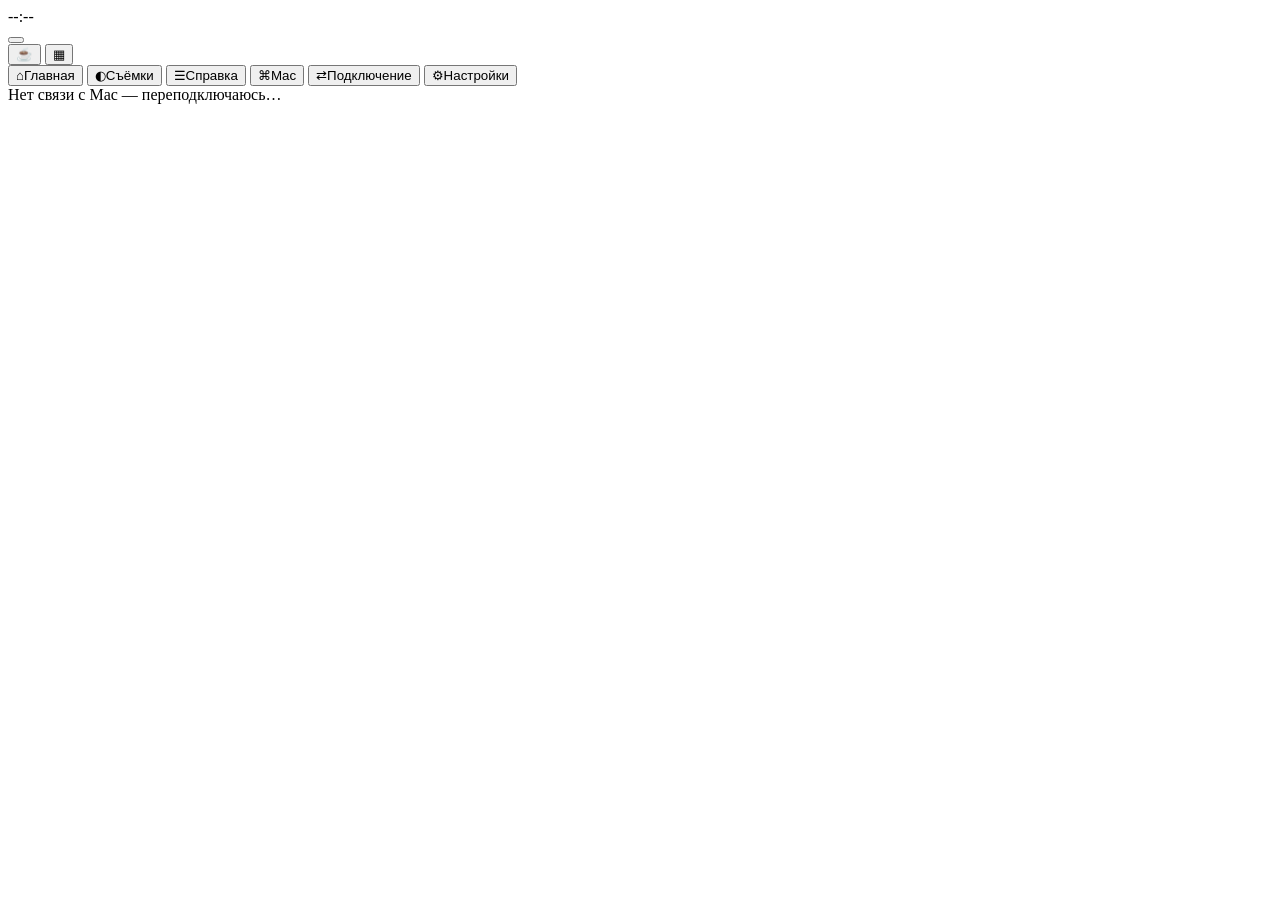
==== web/index.html @ 0db9c635 "TabDock v0.2: turn an idle tablet into a work dock for your Mac Local touch dashboard served from th" ====
<!doctype html>
<html lang="ru">
<head>
<meta charset="utf-8">
<meta name="viewport" content="width=device-width, initial-scale=1, viewport-fit=cover, user-scalable=no">
<meta name="theme-color" content="#0b0d10">
<meta name="mobile-web-app-capable" content="yes">
<link rel="manifest" href="/manifest.webmanifest">
<link rel="icon" href="/static/icon.svg">
<title>TabDock</title>
<link rel="stylesheet" href="/static/app.css">
</head>
<body>
<header class="top">
  <div class="clock"><div id="time">--:--</div><div id="date" class="muted"></div></div>
  <button class="chip weather-chip" id="weatherChip" data-tab="mac"></button>
  <div class="spacer"></div>
  <div class="stats" id="topStats"></div>
  <button class="icon-btn" id="awakeBtn" title="Не давать Mac засыпать">☕</button>
  <button class="icon-btn" id="qrBtn" title="Подключить планшет">▦</button>
</header>

<main id="views">
  <section class="view active" data-view="home">
    <div class="home-grid">
      <div class="col">
        <div class="card grow" id="remindersCard"></div>
      </div>
      <div class="col">
        <div class="card" id="shootsCard"></div>
        <div class="card grow" id="calendarCard"></div>
      </div>
      <div class="col">
        <div class="card" id="playerCard"></div>
        <div class="card" id="quickCard"></div>
      </div>
    </div>
  </section>
  <section class="view" data-view="shoots"><div id="shootsView" class="scroll"></div></section>
  <section class="view" data-view="notes"><div id="notesView" class="scroll"></div></section>
  <section class="view" data-view="mac"><div id="macView" class="scroll"></div></section>
  <section class="view" data-view="connect"><div id="connectView" class="scroll"></div></section>
  <section class="view" data-view="settings"><div id="settingsView" class="scroll"></div></section>
</main>

<nav class="tabs">
  <button data-tab="home" class="active"><span>⌂</span>Главная</button>
  <button data-tab="shoots"><span>◐</span>Съёмки</button>
  <button data-tab="notes"><span>☰</span>Справка</button>
  <button data-tab="mac"><span>⌘</span>Mac</button>
  <button data-tab="connect"><span>⇄</span>Подключение</button>
  <button data-tab="settings"><span>⚙</span>Настройки</button>
</nav>

<div id="sheet" class="sheet hidden"><div class="sheet-body" id="sheetBody"></div></div>
<div id="toast" class="toast"></div>
<div id="offline" class="offline hidden">Нет связи с Mac — переподключаюсь…</div>
<script src="/static/connect.js"></script>
<script src="/static/app.js"></script>
</body>
</html>
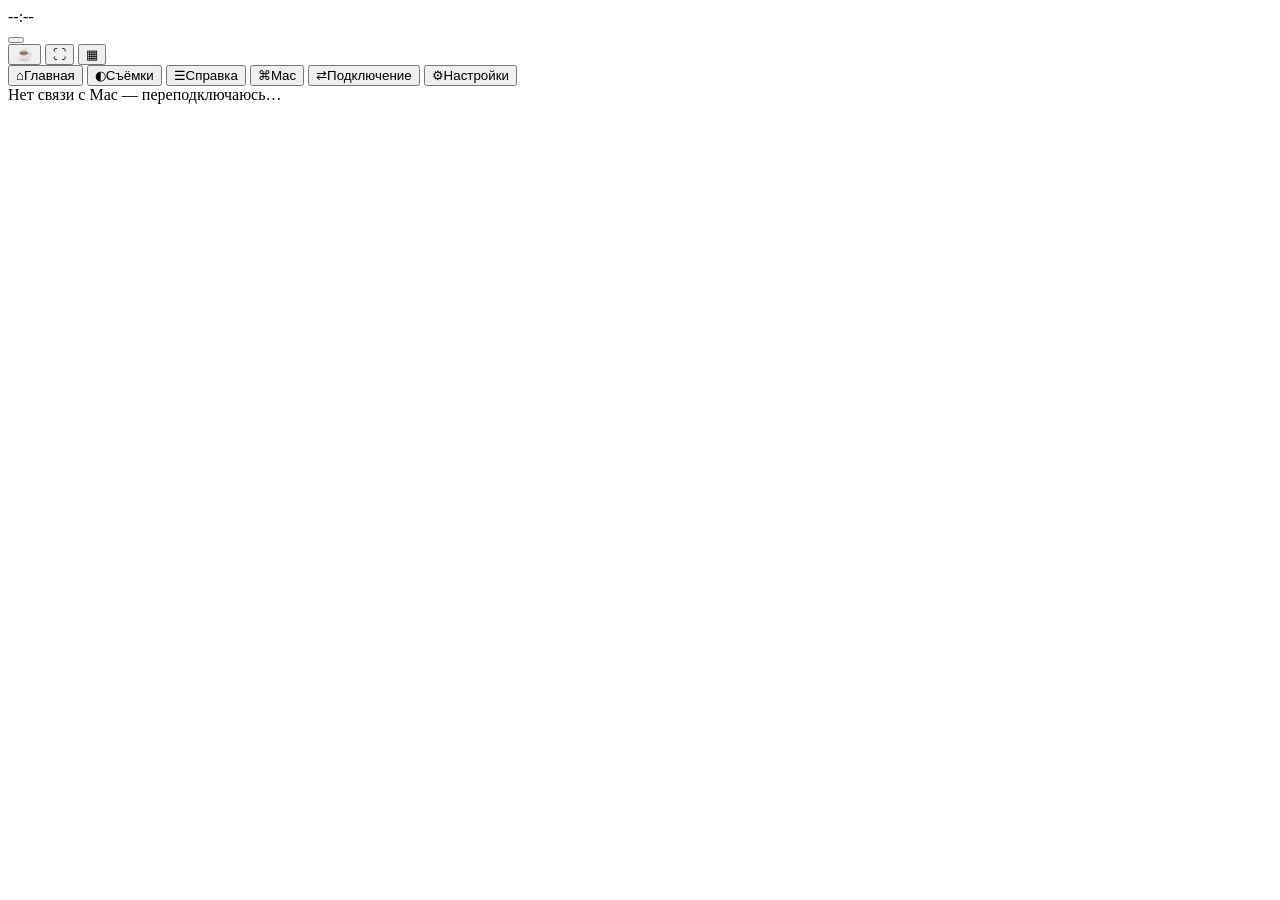
==== commit d63317b9: "Fullscreen on first tap for touch devices + fullscreen button Verified on Honor Pad 9 (Chrome, Andro" ====
--- a/web/index.html
+++ b/web/index.html
@@ -17,6 +17,7 @@
   <div class="spacer"></div>
   <div class="stats" id="topStats"></div>
   <button class="icon-btn" id="awakeBtn" title="Не давать Mac засыпать">☕</button>
+  <button class="icon-btn" id="fsBtn" title="Во весь экран">⛶</button>
   <button class="icon-btn" id="qrBtn" title="Подключить планшет">▦</button>
 </header>
 
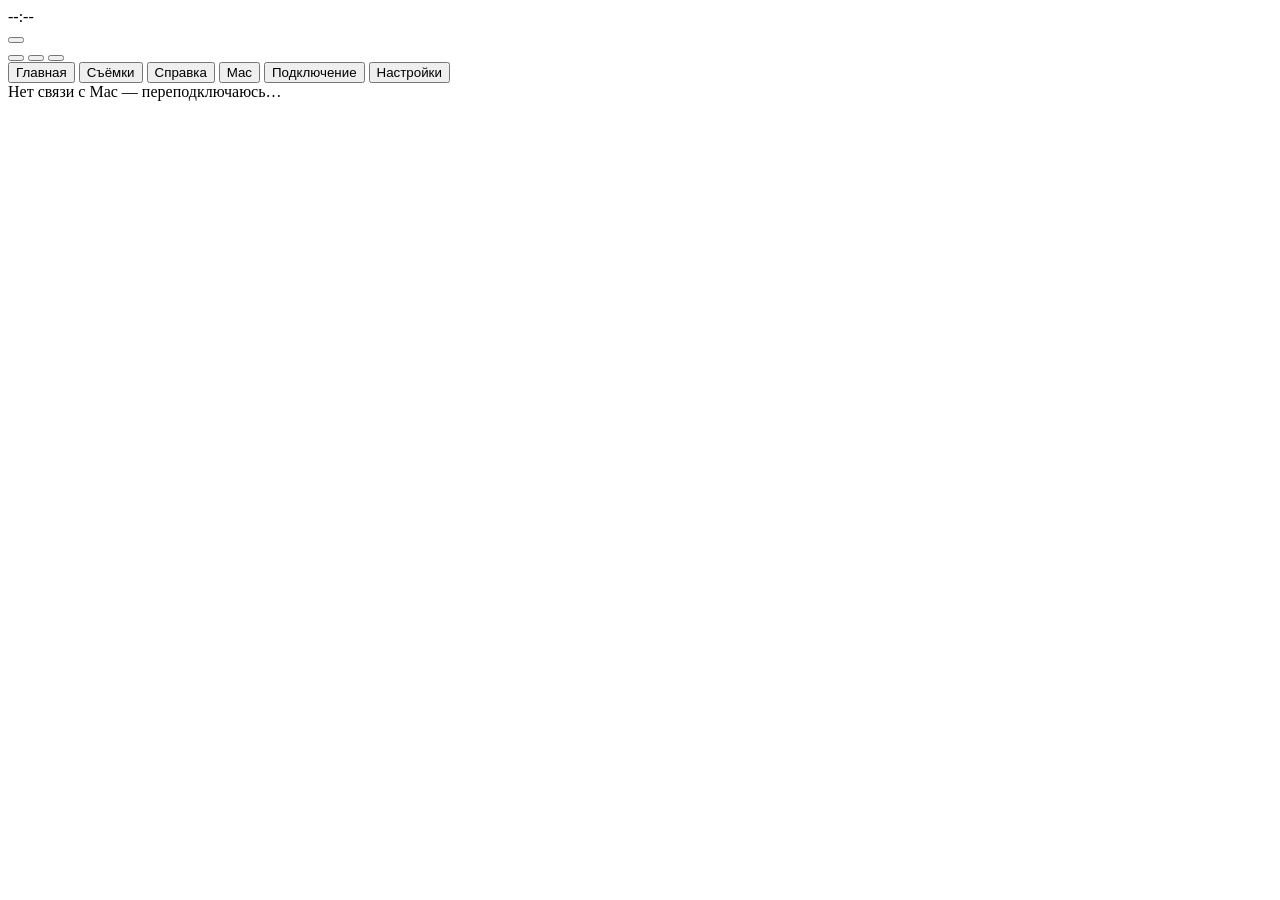
==== commit e124da82: "v0.6: skins, drawn icons, catalogs anywhere - skins: Classic (as before), Liquid Glass, Aero Vista, " ====
--- a/web/index.html
+++ b/web/index.html
@@ -9,6 +9,10 @@
 <link rel="icon" href="/static/icon.svg">
 <title>TabDock</title>
 <link rel="stylesheet" href="/static/app.css">
+<link rel="stylesheet" id="skinCss" href="data:text/css,">
+<script>(function () { var q = location.search.match(/[?&]skin=([a-z0-9-]+)/);
+  var s = (q && q[1]) || localStorage.getItem("dock_skin") || window.__SKIN__ || "";
+  if (s && s !== "classic") document.getElementById("skinCss").href = "/static/skins/" + s + ".css"; })();</script>
 </head>
 <body>
 <header class="top">
@@ -16,9 +20,9 @@
   <button class="chip weather-chip" id="weatherChip" data-tab="mac"></button>
   <div class="spacer"></div>
   <div class="stats" id="topStats"></div>
-  <button class="icon-btn" id="awakeBtn" title="Не давать Mac засыпать">☕</button>
-  <button class="icon-btn" id="fsBtn" title="Во весь экран">⛶</button>
-  <button class="icon-btn" id="qrBtn" title="Подключить планшет">▦</button>
+  <button class="icon-btn" id="awakeBtn" title="Не давать Mac засыпать" data-ic="cup"></button>
+  <button class="icon-btn" id="fsBtn" title="Во весь экран" data-ic="expand"></button>
+  <button class="icon-btn" id="qrBtn" title="Подключить планшет" data-ic="qr"></button>
 </header>
 
 <main id="views">
@@ -45,17 +49,18 @@
 </main>
 
 <nav class="tabs">
-  <button data-tab="home" class="active"><span>⌂</span>Главная</button>
-  <button data-tab="shoots"><span>◐</span>Съёмки</button>
-  <button data-tab="notes"><span>☰</span>Справка</button>
-  <button data-tab="mac"><span>⌘</span>Mac</button>
-  <button data-tab="connect"><span>⇄</span>Подключение</button>
-  <button data-tab="settings"><span>⚙</span>Настройки</button>
+  <button data-tab="home" class="active"><span data-ic="home"></span>Главная</button>
+  <button data-tab="shoots"><span data-ic="aperture"></span>Съёмки</button>
+  <button data-tab="notes"><span data-ic="book"></span>Справка</button>
+  <button data-tab="mac"><span data-ic="computer"></span>Mac</button>
+  <button data-tab="connect"><span data-ic="link"></span>Подключение</button>
+  <button data-tab="settings"><span data-ic="gear"></span>Настройки</button>
 </nav>
 
 <div id="sheet" class="sheet hidden"><div class="sheet-body" id="sheetBody"></div></div>
 <div id="toast" class="toast"></div>
 <div id="offline" class="offline hidden">Нет связи с Mac — переподключаюсь…</div>
+<script src="/static/icons.js"></script>
 <script src="/static/connect.js"></script>
 <script src="/static/app.js"></script>
 </body>
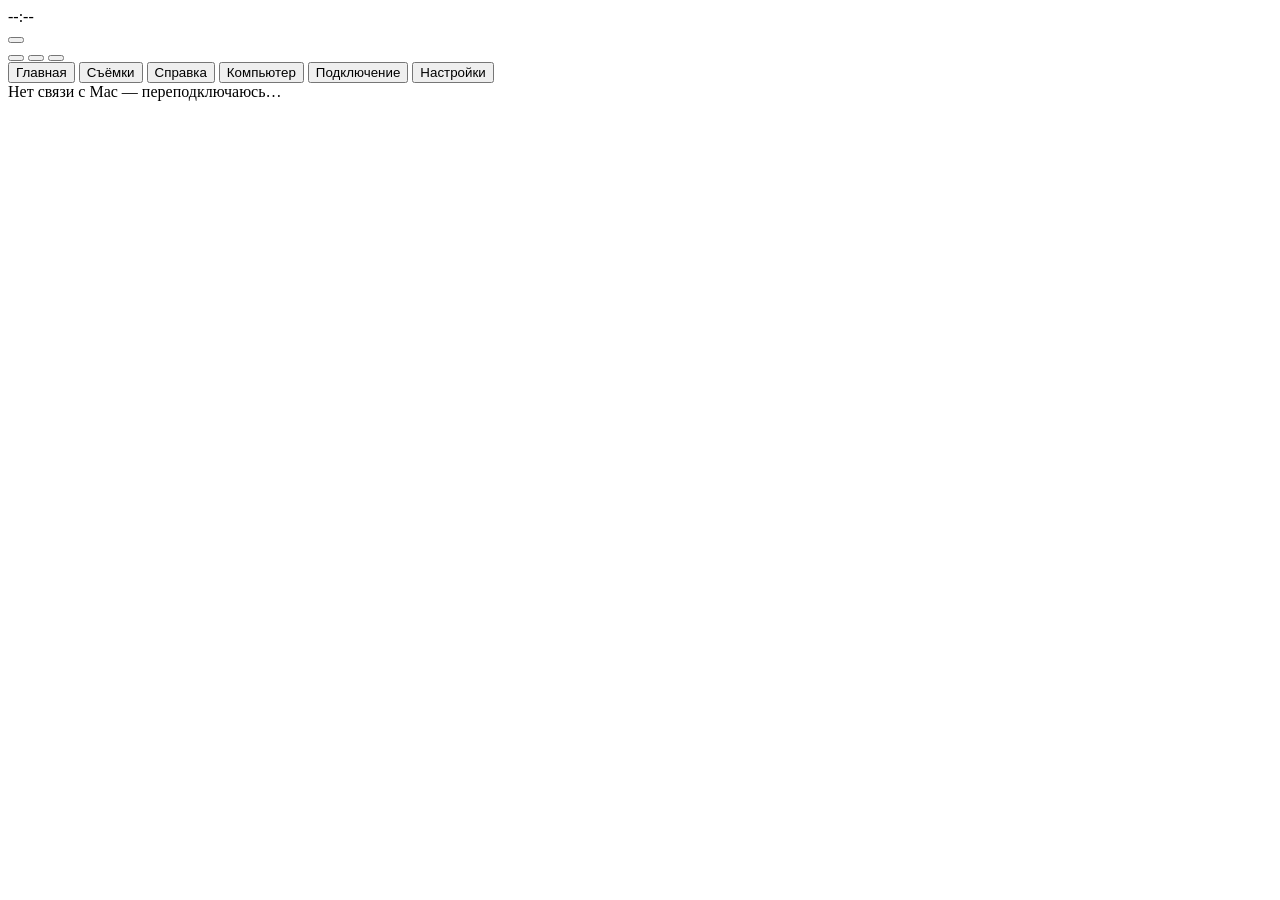
==== commit 45d4cc56: "0.7.0-beta: spaces & widgets, first-run setup, delivered rule, faster redraws - spaces (Фото / Работ" ====
--- a/web/index.html
+++ b/web/index.html
@@ -2,7 +2,7 @@
 <html lang="ru">
 <head>
 <meta charset="utf-8">
-<meta name="viewport" content="width=device-width, initial-scale=1, viewport-fit=cover, user-scalable=no">
+<meta name="viewport" content="width=device-width, initial-scale=1, viewport-fit=cover, user-scalable=no, interactive-widget=overlays-content">
 <meta name="theme-color" content="#0b0d10">
 <meta name="mobile-web-app-capable" content="yes">
 <link rel="manifest" href="/manifest.webmanifest">
@@ -12,7 +12,8 @@
 <link rel="stylesheet" id="skinCss" href="data:text/css,">
 <script>(function () { var q = location.search.match(/[?&]skin=([a-z0-9-]+)/);
   var s = (q && q[1]) || localStorage.getItem("dock_skin") || window.__SKIN__ || "";
-  if (s && s !== "classic") document.getElementById("skinCss").href = "/static/skins/" + s + ".css"; })();</script>
+  if (s && s !== "classic") document.getElementById("skinCss").href = "/static/skins/" + s + ".css";
+  document.documentElement.dataset.skin = s || "classic"; })();</script>
 </head>
 <body>
 <header class="top">
@@ -27,19 +28,7 @@
 
 <main id="views">
   <section class="view active" data-view="home">
-    <div class="home-grid">
-      <div class="col">
-        <div class="card grow" id="remindersCard"></div>
-      </div>
-      <div class="col">
-        <div class="card" id="shootsCard"></div>
-        <div class="card grow" id="calendarCard"></div>
-      </div>
-      <div class="col">
-        <div class="card" id="playerCard"></div>
-        <div class="card" id="quickCard"></div>
-      </div>
-    </div>
+    <div class="spacehome"><div id="spacebar" class="spacebar"></div><div id="spaceGrid" class="space-grid"></div></div>
   </section>
   <section class="view" data-view="shoots"><div id="shootsView" class="scroll"></div></section>
   <section class="view" data-view="notes"><div id="notesView" class="scroll"></div></section>
@@ -52,7 +41,7 @@
   <button data-tab="home" class="active"><span data-ic="home"></span>Главная</button>
   <button data-tab="shoots"><span data-ic="aperture"></span>Съёмки</button>
   <button data-tab="notes"><span data-ic="book"></span>Справка</button>
-  <button data-tab="mac"><span data-ic="computer"></span>Mac</button>
+  <button data-tab="mac"><span data-ic="computer"></span>Компьютер</button>
   <button data-tab="connect"><span data-ic="link"></span>Подключение</button>
   <button data-tab="settings"><span data-ic="gear"></span>Настройки</button>
 </nav>
@@ -62,6 +51,8 @@
 <div id="offline" class="offline hidden">Нет связи с Mac — переподключаюсь…</div>
 <script src="/static/icons.js"></script>
 <script src="/static/connect.js"></script>
+<script src="/static/spaces.js"></script>
+<script src="/static/wizard.js"></script>
 <script src="/static/app.js"></script>
 </body>
 </html>
